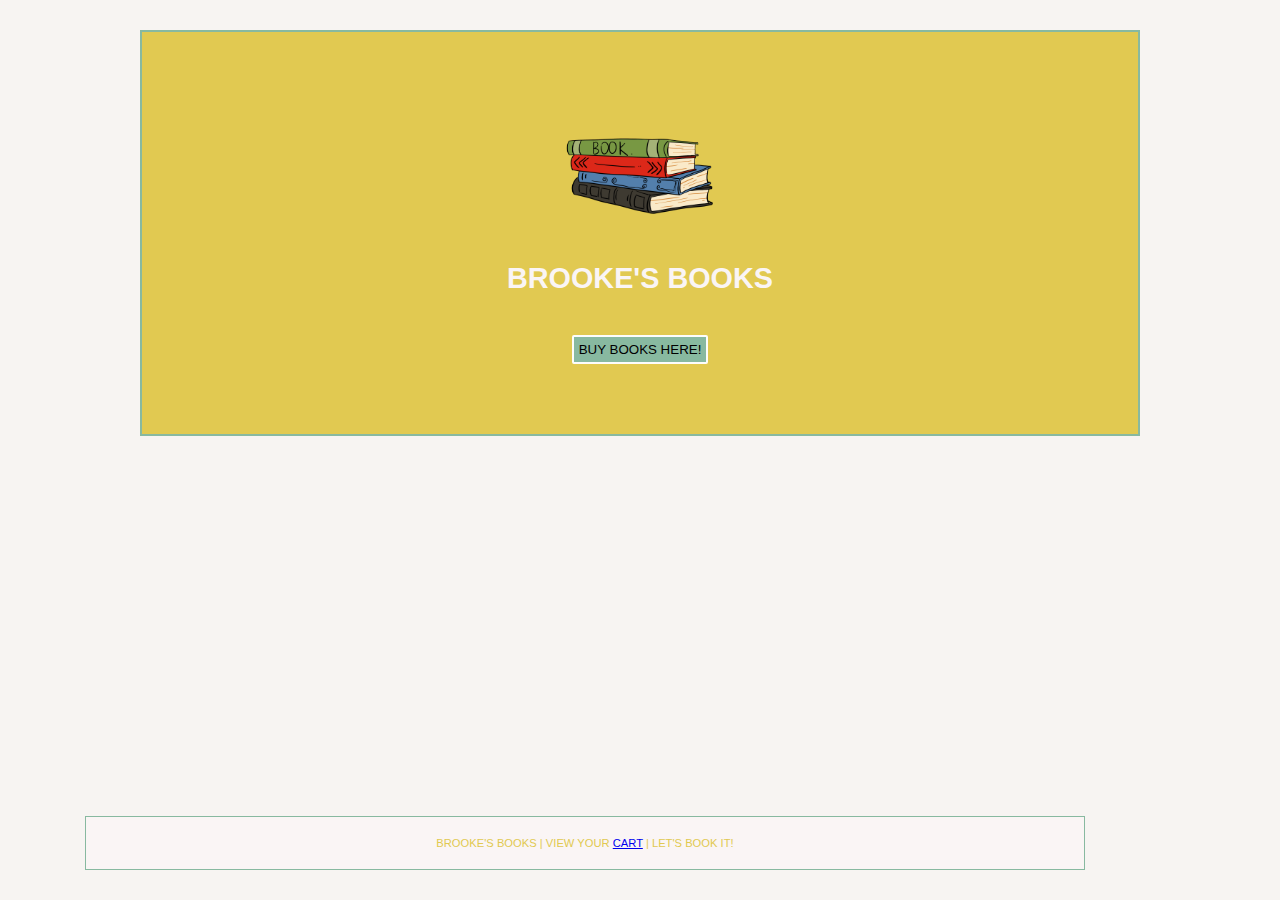
==== index.html @ 0d059d18 "shopping cart css" ====
<!DOCTYPE html>
<html lang="en">

<head>
    <meta charset="UTF-8">
    <meta name="viewport" content="width=device-width, initial-scale=1.0">
    <meta http-equiv="X-UA-Compatible" content="ie=edge">
    <link href="https://fonts.googleapis.com/css2?family=Didact+Gothic&display=swap" 
    rel="stylesheet">
    <link rel="stylesheet" href="common/home.css">
    <link rel="stylesheet" href="common/reset.css">
    <link rel="stylesheet" href="common/style.css">
    <title>Brooke's Books</title>
</head>

<body>
    <main>
        <section class="main-section">
            <img height= 200px width= 200px class="book-stack" src="/assets/bookstack.png"/>

            <h2>
               BROOKE'S BOOKS
            </h2>

            <input type="button" id='book-button' onclick="location.href='products/index.html';" value="BUY BOOKS HERE!"/>

        </section>
    </main>
    <footer>
            <nav>
                <p> BROOKE'S BOOKS | VIEW YOUR 
                  <a href="./shopping-cart/index.html">CART</a>
                  | LET'S BOOK IT!
                </p>
            </nav>
    </footer>

    <script type="module" src="app.js"></script>
</body>

</html>
---- common/style.css ----
body {
    --color1: hsla(50, 71%, 60%, 1);
    --color2: hsla(22, 26%, 96%, 1);
    --color3: hsla(5, 31%, 97%, 1);
    --color4: hsla(38, 35%, 99%, 1);
    --color5: hsla(149, 26%, 63%, 1);
    
    --default-margin: 30px;
    --footer-height: 30px;
    --foot-pad: 20px;
    
    font-family: 'Nunito Sans', sans-serif;
    background-color: var(--color2);
}

main {
    display: flex;
    flex-direction: column;
    justify-content: center;
    align-items: center;
}

section {
    background-color: var(--color1);
    width: 1000px;
    max-width: 80%;
    display: flex;
    flex-direction: column;
    justify-content: center;
    align-items: center;
    padding-top: var(--default-margin);
    padding-bottom: var(--default-margin);
    margin-top: var(--default-margin);
    margin-bottom: var(--default-margin);
    border: solid 2px var(--color5);
}

h2 {
    font-size: 1.8rem;
    font-weight: bold;
    color: var(--color3)
}

#book-button {
    margin: 40px;
    padding: 5px;
    background-color: var(--color5);
    border-radius: 2px;
    border: 2px solid var(--color4);
    
}

#book-button:hover {
    transition-duration: 0.4s;
    background-color: var(--color2);
    color: var(--color5);
}

footer {
    position: fixed;
    bottom: 0;
    width: 1000px;
    max-width: 80%;
    display: flex;
    flex-direction: column;
    justify-content: center;
    align-items: center;
    padding-top: var(--foot-pad);
    padding-bottom: var(--foot-pad);
    margin-top: var(--default-margin);
    margin-bottom: var(--default-margin);
    margin-left: 85px;
    font-size: .7rem;
    color: var(--color1);
    background-color: var(--color3);
    border: solid 1px var(--color5);
}
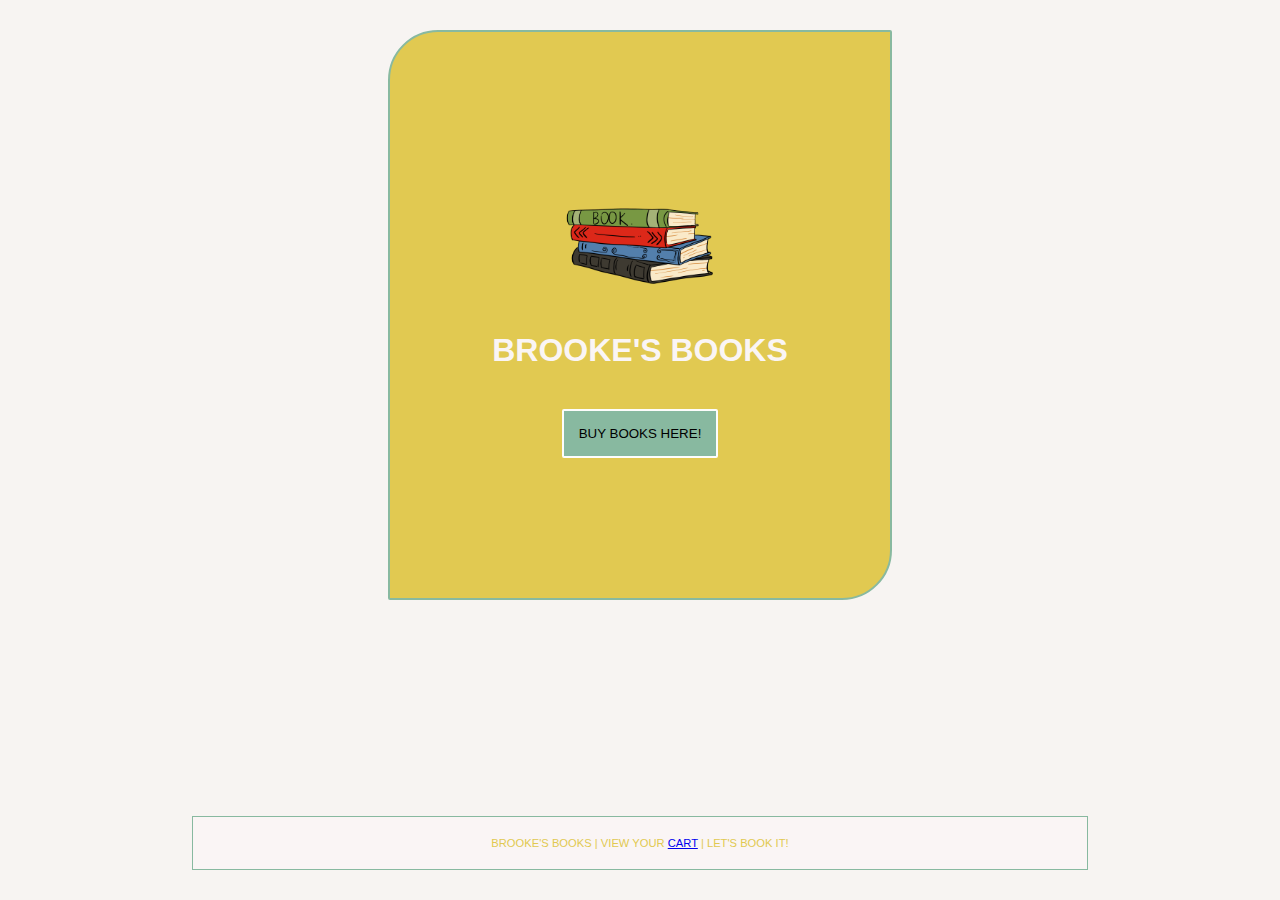
==== commit 044c8073: "fixing old annoying css stuff because why not" ====
--- a/index.html
+++ b/index.html
@@ -16,11 +16,11 @@
 <body>
     <main>
         <section class="main-section">
-            <img height= 200px width= 200px class="book-stack" src="/assets/bookstack.png"/>
+            <img height= 200px width= 200px class="book-stack" src="./assets/bookstack.png"/>
 
-            <h2>
+            <h1>
                BROOKE'S BOOKS
-            </h2>
+            </h1>
 
             <input type="button" id='book-button' onclick="location.href='products/index.html';" value="BUY BOOKS HERE!"/>
 
@@ -38,4 +38,4 @@
     <script type="module" src="app.js"></script>
 </body>
 
-</html>+</html>
--- a/common/style.css
+++ b/common/style.css
@@ -9,7 +9,10 @@
     --default-margin: 30px;
     --footer-height: 30px;
     --foot-pad: 20px;
-    
+    display: flex;
+    flex-direction: column;
+    align-items: center;
+    justify-items: center;
     font-family: 'Nunito Sans', sans-serif;
     background-color: var(--color2);
 }
@@ -22,33 +25,31 @@
 }
 
 section {
-    background-color: var(--color1);
-    width: 1000px;
-    max-width: 80%;
+    border-radius: 50px 2px 50px 2px;
     display: flex;
     flex-direction: column;
-    justify-content: center;
     align-items: center;
-    padding-top: var(--default-margin);
-    padding-bottom: var(--default-margin);
-    margin-top: var(--default-margin);
-    margin-bottom: var(--default-margin);
+    justify-items: center;
+    background-color: var(--color1);
+    width: 90%;
+    max-width: 90%;
+    padding: 100px;
+    margin: var(--default-margin);
     border: solid 2px var(--color5);
 }
 
-h2 {
-    font-size: 1.8rem;
+h1 {
+    font-size: 2rem;
     font-weight: bold;
     color: var(--color3)
 }
 
 #book-button {
     margin: 40px;
-    padding: 5px;
+    padding: 15px;
     background-color: var(--color5);
     border-radius: 2px;
     border: 2px solid var(--color4);
-    
 }
 
 #book-button:hover {
@@ -60,19 +61,16 @@
 footer {
     position: fixed;
     bottom: 0;
-    width: 1000px;
-    max-width: 80%;
+    width: 70%;
     display: flex;
     flex-direction: column;
     justify-content: center;
     align-items: center;
     padding-top: var(--foot-pad);
     padding-bottom: var(--foot-pad);
-    margin-top: var(--default-margin);
-    margin-bottom: var(--default-margin);
-    margin-left: 85px;
+    margin: var(--default-margin);
     font-size: .7rem;
     color: var(--color1);
     background-color: var(--color3);
     border: solid 1px var(--color5);
-}+}
